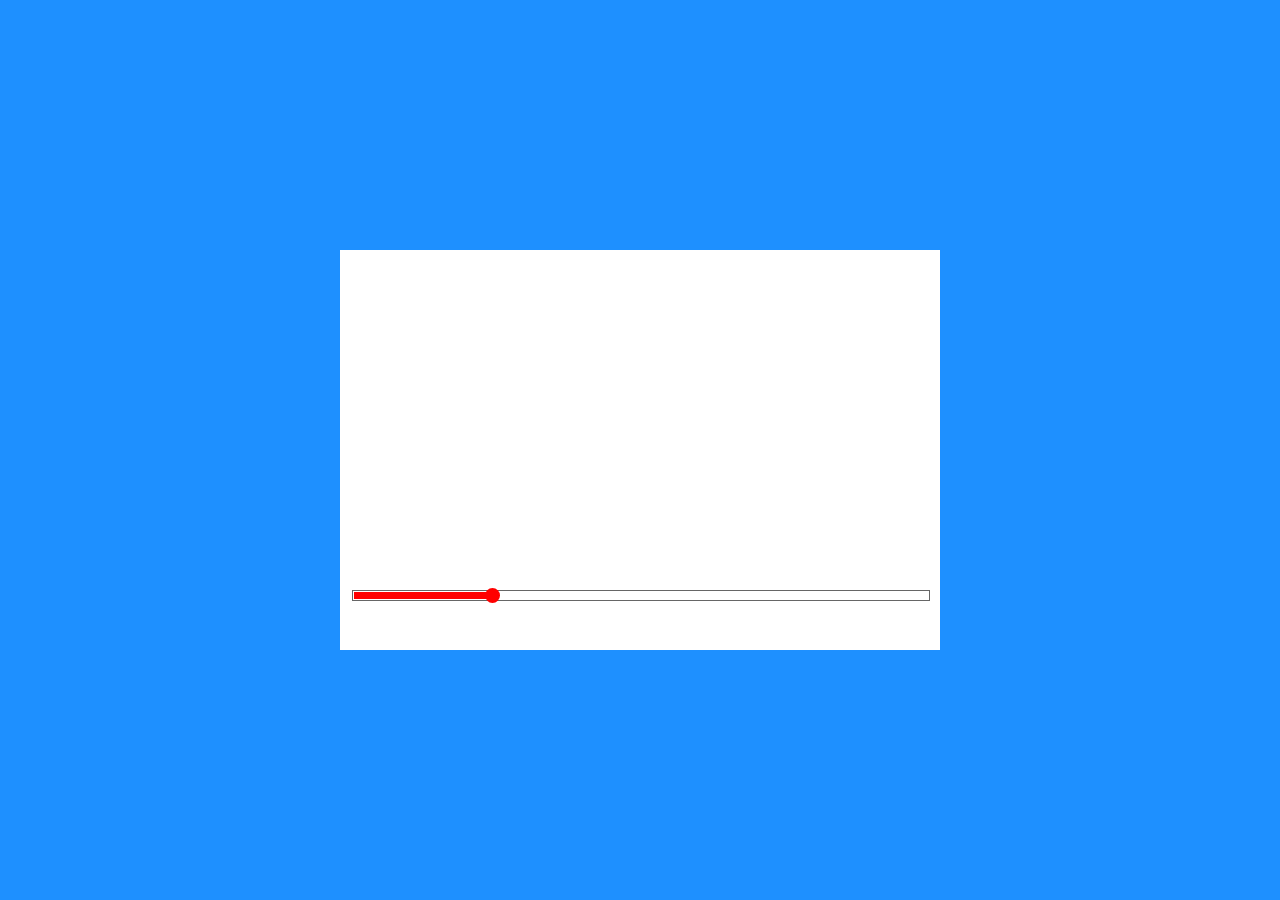
==== index.html @ 6c86b35b "Updates" ====
<!DOCTYPE html>
<html lang="en">
<head>
    <meta charset="UTF-8">
    <title>Title</title>
    <link href='media-player.css' rel='stylesheet' />
    <!--<script src='media-player.js'></script>-->
</head>
<body>

    <div id="flex-container">
        <div id="inner-container">
            <div id="media-controls">
                <div id="progress-bar-container">
                    <div id="progress-bar">
                        <div id="thumbholder">
                            <div id="thumb"></div>
                        </div>
                    </div>
                </div>
                <div id="media-buttons">
                    <button id='play-pause-button' class='control-button'></button>
                    <button id='skip-back-button' class='control-button'></button>
                    <button id='skip-forward-button' class='control-button'></button>
                </div>
            </div>
        </div>
    </div>

    <!--<div id='media-player'>-->
    <!---->
        <!--<video id='media-video' controls poster="placeholder.png">-->
            <!--<source src='test.mp4' type='video/mp4'>-->
            <!--&lt;!&ndash;<source src='parrots.webm' type='video/webm'>&ndash;&gt;-->
        <!--</video>-->
    <!---->
        <!--<div id='media-controls'>-->
            <!--<button id='play-pause-button' class='play' title='play' onclick='togglePlayPause();'>Play</button>-->
            <!--<button id='stop-button' class='stop' title='stop' onclick='stopPlayer();'>Stop</button>-->
            <!--<button id='volume-inc-button' class='volume-plus' title='increase volume' onclick='changeVolume("+");'>Increase volume</button>-->
            <!--<button id='volume-dec-button' class='volume-minus' title='decrease volume' onclick='changeVolume("-");'>Decrease volume</button>-->
            <!--<button id='mute-button' class='mute' title='mute' onclick='toggleMute();'>Mute</button>-->
            <!--<button id='replay-button' class='replay' title='replay' onclick='replayMedia();'>Replay</button>-->
            <!--<progress id='progress-bar' min='0' max='100' value='0'>0% played</progress>-->
        <!--</div>-->
    <!--</div>-->

</body>
</html>
---- media-player.css ----
html, body {
    padding: 0;
    margin: 0;
    background: black;
    width: 100%;
    height: 100%;
}

#flex-container {
    display: flex;
    justify-content: center;
    align-items: center;
    height: 100%;
    width: 100%;
    background-color: DodgerBlue;
}

#inner-container {
    width: 600px;
    height: 400px;
    background: white;
    position: relative;
}

#media-controls{
    height: 60px;
    width: 96%;
    position: absolute;
    bottom: 0;
    left: 2%;
}

#progress-bar-container{
    float: left;
    width: 100%;
    height: 9px;
    border: 1px solid #666666;
    position: relative;
}

#progress-bar{
    width: 25%;
    height: 7px;
    background: red;
    position: absolute;
    top: 1px;
    left: 1px;
    cursor: pointer;
}

#thumbholder{
    width: 100%;
    height:100%;
    position: relative;
}

#thumb{
    width: 15px;
    height: 15px;
    background: red;
    position: absolute;
    top: 0;
    right: 0;
    border-radius: 50%;
    margin-top: -4px;
    margin-right: -2px;
    cursor: pointer;
}

#media-buttons{
    display: flex;
    flex-direction: row;
    justify-content: flex-start;
    float: left;
    width: 100%;
}

.control-button{
    background-color: #ffffff;
    width: 30px;
    height: 30px;
    cursor: pointer;
    border:none;
    outline: unset;
}
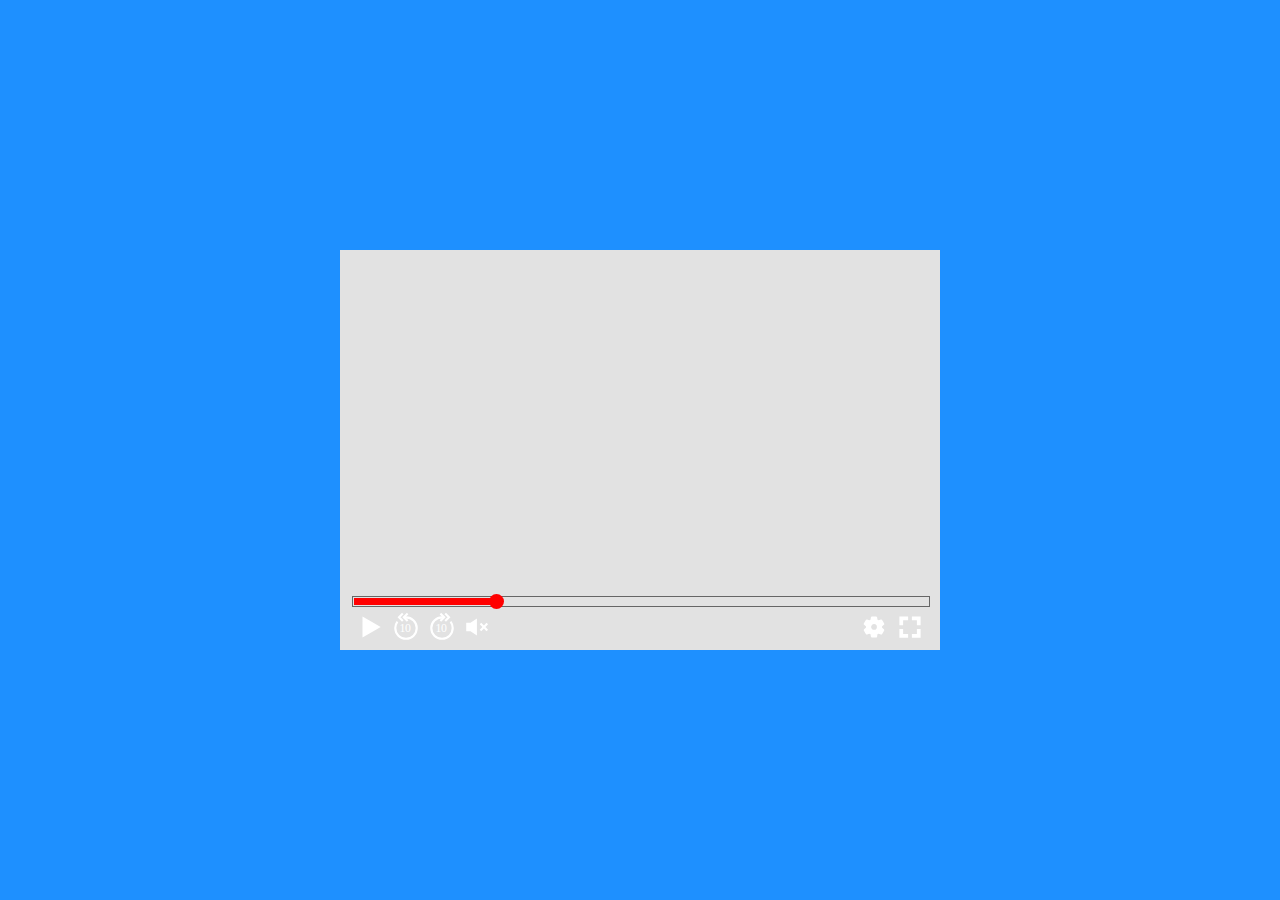
==== commit 8225c9df: "Updates" ====
--- a/index.html
+++ b/index.html
@@ -4,24 +4,35 @@
     <meta charset="UTF-8">
     <title>Title</title>
     <link href='media-player.css' rel='stylesheet' />
-    <!--<script src='media-player.js'></script>-->
+    <script src="https://ajax.googleapis.com/ajax/libs/jquery/3.3.1/jquery.min.js"></script>
+    <script src='progressBar.js'></script>
 </head>
 <body>
 
     <div id="flex-container">
         <div id="inner-container">
             <div id="media-controls">
+                <div id="hover-time-stamp">
+                    <p id="media-time">10:42</p>
+                </div>
                 <div id="progress-bar-container">
-                    <div id="progress-bar">
-                        <div id="thumbholder">
-                            <div id="thumb"></div>
-                        </div>
+                    <div id="progress-bar" class="progress-bar">
+                            <div id="thumbholder">
+                                <div id="thumb"></div>
+                            </div>
+                    </div>
+                    <div id="hover-progress-bar" class="progress-bar">
                     </div>
                 </div>
                 <div id="media-buttons">
-                    <button id='play-pause-button' class='control-button'></button>
-                    <button id='skip-back-button' class='control-button'></button>
-                    <button id='skip-forward-button' class='control-button'></button>
+                    <button id='play-pause-button' class='media-button'></button>
+                    <button id='skip-back-button' class='media-button'></button>
+                    <button id='skip-forward-button' class='media-button'></button>
+                    <button id='mute-button' class='media-button'></button>
+                    <div id="volume-container" class="media-object"></div>
+                    <div id='spacer'></div>
+                    <div id='settings-button' class='media-button'></div>
+                    <div id='full-screen-button' class='media-button'></div>
                 </div>
             </div>
         </div>
--- a/media-player.css
+++ b/media-player.css
@@ -18,16 +18,39 @@
 #inner-container {
     width: 600px;
     height: 400px;
-    background: white;
+    background: #e2e2e2;
     position: relative;
 }
 
 #media-controls{
-    height: 60px;
+    /*height: 60px;*/
     width: 96%;
     position: absolute;
     bottom: 0;
     left: 2%;
+}
+
+#hover-time-stamp{
+    position: absolute;
+    top: -30px;
+    background: #00000047;
+    display: none;
+    pointer-events: none;
+}
+
+#media-time{
+    margin: 0;
+    font-size: 12px;
+    font-family: Arial, sans-serif;
+    padding: 3px;
+    color: white;
+    pointer-events: none;
+    user-select: none;
+    -webkit-user-select: none;
+    -ms-user-select: none;
+    -webkit-touch-callout: none;
+    -o-user-select: none;
+    -moz-user-select: none;
 }
 
 #progress-bar-container{
@@ -36,16 +59,23 @@
     height: 9px;
     border: 1px solid #666666;
     position: relative;
+    cursor: pointer;
 }
 
-#progress-bar{
+.progress-bar{
     width: 25%;
     height: 7px;
     background: red;
     position: absolute;
     top: 1px;
     left: 1px;
-    cursor: pointer;
+    z-index: 2;
+}
+
+#hover-progress-bar{
+    width: 0;
+    background: #c1c1c1;;
+    z-index: 1;
 }
 
 #thumbholder{
@@ -63,7 +93,7 @@
     right: 0;
     border-radius: 50%;
     margin-top: -4px;
-    margin-right: -2px;
+    margin-right: -6px;
     cursor: pointer;
 }
 
@@ -73,13 +103,39 @@
     justify-content: flex-start;
     float: left;
     width: 100%;
+    margin-top: 2px;
+    padding-bottom: 5px;
 }
 
-.control-button{
-    background-color: #ffffff;
+.media-object{
+    margin: 3px;
+}
+
+.media-button{
+    background-color: transparent;
+    background-image: url(images/buttons/play.svg);
+    background-size: 100% 100%;
+    background-repeat: no-repeat;
     width: 30px;
     height: 30px;
     cursor: pointer;
-    border:none;
+    border: none;
     outline: unset;
+    padding: unset;
+    margin: 3px;
+}
+#play-pause-button{background-image: url(images/buttons/play.svg);}
+#skip-back-button{background-image: url(images/buttons/back10.svg);}
+#skip-forward-button{background-image: url(images/buttons/forward10.svg);}
+#mute-button{background-image: url(images/buttons/mute.svg);}
+#settings-button{background-image: url(images/buttons/settings.svg);}
+#full-screen-button{background-image: url(images/buttons/fullscreen.svg);}
+
+#volume-container{
+    width: 60px;
+    height:30px
+}
+
+#spacer{
+    flex-grow: 1;
 }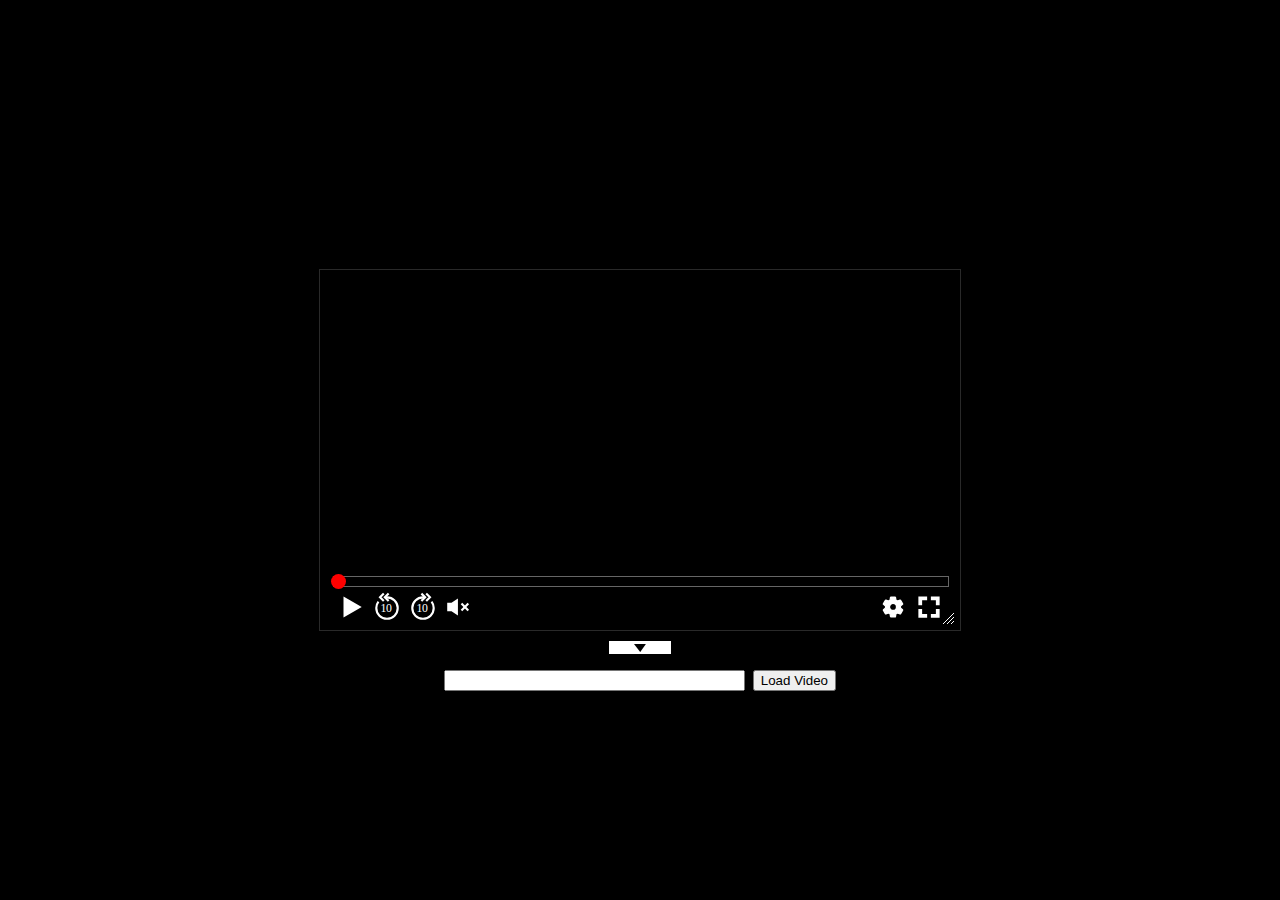
==== commit c7bdd5c3: "Updates" ====
--- a/index.html
+++ b/index.html
@@ -3,14 +3,26 @@
 <head>
     <meta charset="UTF-8">
     <title>Title</title>
-    <link href='media-player.css' rel='stylesheet' />
-    <script src="https://ajax.googleapis.com/ajax/libs/jquery/3.3.1/jquery.min.js"></script>
-    <script src='progressBar.js'></script>
+    <link href='css/index.css' rel='stylesheet'>
+    <link href='css/mediaPlayer.css' rel='stylesheet'>
+    <link href='css/resizable.css' rel='stylesheet'>
+    <link rel="stylesheet" href="css/jquery-ui.css">
+    <link rel="stylesheet" href="css/dropDownMenu.css">
+    <script src="js/jquery-3.3.1.min.js"></script>
+    <script src="js/jquery-ui.js"></script>
+    <script src='js/mediaPlayer.js'></script>
+    <script src='js/progressBar.js'></script>
+    <script src="js/resizeMediaPlayer.js"></script>
+    <script src="js/loadVideo.js"></script>
 </head>
 <body>
 
     <div id="flex-container">
         <div id="inner-container">
+            <video id='media-video' controls>
+                <source src='test.mp4' type='video/mp4'>
+                <!--<source src='parrots.webm' type='video/webm'>-->
+            </video>
             <div id="media-controls">
                 <div id="hover-time-stamp">
                     <p id="media-time">10:42</p>
@@ -33,6 +45,13 @@
                     <div id='spacer'></div>
                     <div id='settings-button' class='media-button'></div>
                     <div id='full-screen-button' class='media-button'></div>
+                </div>
+            </div>
+            <div id="drop-down-container">
+                <button id="drop-down-button"></button>
+                <div id="drop-down-menu">
+                    <input type="text" id="src-input" class="menu-objects">
+                    <button id="load-video" class="menu-objects">Load Video</button>
                 </div>
             </div>
         </div>
--- a/css/index.css
+++ b/css/index.css
@@ -0,0 +1,24 @@
+html, body {
+    padding: 0;
+    margin: 0;
+    background: black;
+    width: 100%;
+    height: 100%;
+}
+
+#flex-container {
+    display: flex;
+    justify-content: center;
+    align-items: center;
+    height: 100%;
+    width: 100%;
+    background-color: black;
+}
+
+#inner-container {
+    width: 640px;
+    height: 360px;
+    background: black;
+    position: relative;
+    border: solid 1px #292929;
+}--- a/css/mediaPlayer.css
+++ b/css/mediaPlayer.css
@@ -0,0 +1,123 @@
+
+
+#media-video{
+
+}
+
+#media-controls{
+    /*height: 60px;*/
+    width: 96%;
+    position: absolute;
+    bottom: 0;
+    left: 2%;
+}
+
+#hover-time-stamp{
+    position: absolute;
+    top: -30px;
+    background: #00000047;
+    display: none;
+    pointer-events: none;
+}
+
+#media-time{
+    margin: 0;
+    font-size: 12px;
+    font-family: Arial, sans-serif;
+    padding: 3px;
+    color: white;
+    pointer-events: none;
+    user-select: none;
+    -webkit-user-select: none;
+    -ms-user-select: none;
+    -webkit-touch-callout: none;
+    -o-user-select: none;
+    -moz-user-select: none;
+}
+
+#progress-bar-container{
+    float: left;
+    width: 100%;
+    height: 9px;
+    border: 1px solid #666666;
+    position: relative;
+    cursor: pointer;
+}
+
+.progress-bar{
+    width: 5px;
+    height: 7px;
+    background: red;
+    position: absolute;
+    top: 1px;
+    left: 1px;
+    z-index: 2;
+}
+
+#hover-progress-bar{
+    width: 0;
+    background: #c1c1c1;;
+    z-index: 1;
+}
+
+#thumbholder{
+    width: 100%;
+    height:100%;
+    position: relative;
+}
+
+#thumb{
+    width: 15px;
+    height: 15px;
+    background: red;
+    position: absolute;
+    top: 0;
+    right: 0;
+    border-radius: 50%;
+    margin-top: -4px;
+    margin-right: -6px;
+    cursor: pointer;
+}
+
+#media-buttons{
+    display: flex;
+    flex-direction: row;
+    justify-content: flex-start;
+    float: left;
+    width: 100%;
+    margin-top: 2px;
+    padding-bottom: 5px;
+}
+
+.media-object{
+    margin: 3px;
+}
+
+.media-button{
+    background-color: transparent;
+    background-image: url(../images/buttons/play.svg);
+    background-size: 100% 100%;
+    background-repeat: no-repeat;
+    width: 30px;
+    height: 30px;
+    cursor: pointer;
+    border: none;
+    outline: unset;
+    padding: unset;
+    margin: 3px;
+}
+#play-pause-button{background-image: url(../images/buttons/play.svg);}
+#skip-back-button{background-image: url(../images/buttons/back10.svg);}
+#skip-forward-button{background-image: url(../images/buttons/forward10.svg);}
+#mute-button{background-image: url(../images/buttons/mute.svg);}
+#settings-button{background-image: url(../images/buttons/settings.svg);}
+#full-screen-button{background-image: url(../images/buttons/fullscreen.svg);}
+
+#volume-container{
+    width: 60px;
+    height:30px
+}
+
+#spacer{
+    flex-grow: 1;
+}--- a/css/resizable.css
+++ b/css/resizable.css
@@ -0,0 +1,9 @@
+
+.iframe-resize{
+    pointer-events: none;
+}
+
+.ui-icon, .ui-widget-content .ui-icon {
+    background-image: url(../images/videoResize.png)!important;
+    background-position: unset!important;
+}--- a/css/dropDownMenu.css
+++ b/css/dropDownMenu.css
@@ -0,0 +1,42 @@
+
+#drop-down-container{
+    width: 400px;
+    position: absolute;
+    bottom: -65px;
+    left: calc(50% - 200px);
+}
+
+#drop-down-button{
+    background-color: transparent;
+    background-image: url(../images/dropDown.png);
+    background-size: 100% 100%;
+    background-repeat: no-repeat;
+    width: 62px;
+    height: 13px;
+    cursor: pointer;
+    border: none;
+    outline: unset;
+    padding: unset;
+    position: absolute;
+    left: calc(50% - 31px);
+    top: 0;
+}
+
+#drop-down-menu{
+    padding-top: 25px;
+    display: flex;
+    flex-direction: row;
+    justify-content: flex-start;
+}
+
+.menu-objects{
+    margin: 4px;
+}
+
+#src-input{
+    flex-grow: 1;
+}
+
+#load-video{
+    cursor: pointer;
+}
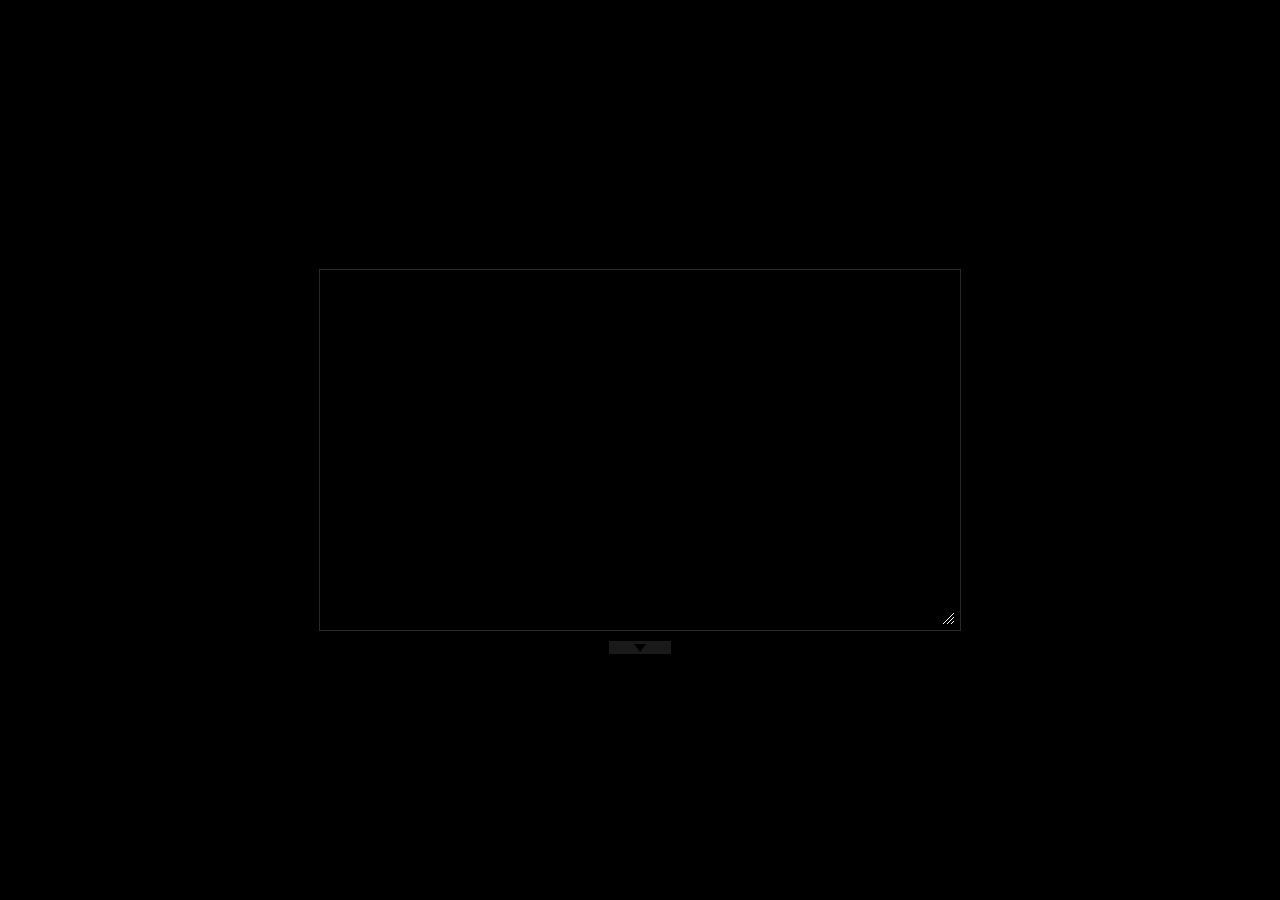
==== commit 0224fc32: "Updates" ====
--- a/index.html
+++ b/index.html
@@ -43,15 +43,15 @@
                     <button id='mute-button' class='media-button'></button>
                     <div id="volume-container" class="media-object"></div>
                     <div id='spacer'></div>
-                    <div id='settings-button' class='media-button'></div>
+                    <!--<div id='settings-button' class='media-button'></div>-->
                     <div id='full-screen-button' class='media-button'></div>
                 </div>
             </div>
             <div id="drop-down-container">
                 <button id="drop-down-button"></button>
                 <div id="drop-down-menu">
-                    <input type="text" id="src-input" class="menu-objects">
-                    <button id="load-video" class="menu-objects">Load Video</button>
+                    <input placeholder="Enter video url" type="text" id="src-input" class="menu-objects">
+                    <button id="load-video" class="menu-objects">Load video</button>
                 </div>
             </div>
         </div>
--- a/css/index.css
+++ b/css/index.css
@@ -4,6 +4,7 @@
     background: black;
     width: 100%;
     height: 100%;
+    overflow: hidden;
 }
 
 #flex-container {
@@ -16,9 +17,11 @@
 }
 
 #inner-container {
-    width: 640px;
-    height: 360px;
+    min-width: 312px;
+    min-height: 175px;
     background: black;
     position: relative;
     border: solid 1px #292929;
+    width: 640px;
+    height:360px;
 }--- a/css/mediaPlayer.css
+++ b/css/mediaPlayer.css
@@ -10,6 +10,7 @@
     position: absolute;
     bottom: 0;
     left: 2%;
+    display: none;
 }
 
 #hover-time-stamp{
@@ -95,8 +96,8 @@
 
 .media-button{
     background-color: transparent;
-    background-image: url(../images/buttons/play.svg);
-    background-size: 100% 100%;
+    /*background-image: url(../images/buttons/play.svg);*/
+    /*background-size: 100% 100%;*/
     background-repeat: no-repeat;
     width: 30px;
     height: 30px;
--- a/css/resizable.css
+++ b/css/resizable.css
@@ -6,4 +6,7 @@
 .ui-icon, .ui-widget-content .ui-icon {
     background-image: url(../images/videoResize.png)!important;
     background-position: unset!important;
+}
+.ui-resizable ui-resizable-resizing{
+    pointer-events: none!important;
 }--- a/css/dropDownMenu.css
+++ b/css/dropDownMenu.css
@@ -1,6 +1,7 @@
 
 #drop-down-container{
     width: 400px;
+    height: 54px;
     position: absolute;
     bottom: -65px;
     left: calc(50% - 200px);
@@ -20,13 +21,20 @@
     position: absolute;
     left: calc(50% - 31px);
     top: 0;
+    opacity: 0.1;
 }
+
+#drop-down-button:hover {
+    opacity: 1.0;
+}
+
 
 #drop-down-menu{
     padding-top: 25px;
-    display: flex;
+    /*display: flex;*/
     flex-direction: row;
     justify-content: flex-start;
+    display: none;
 }
 
 .menu-objects{
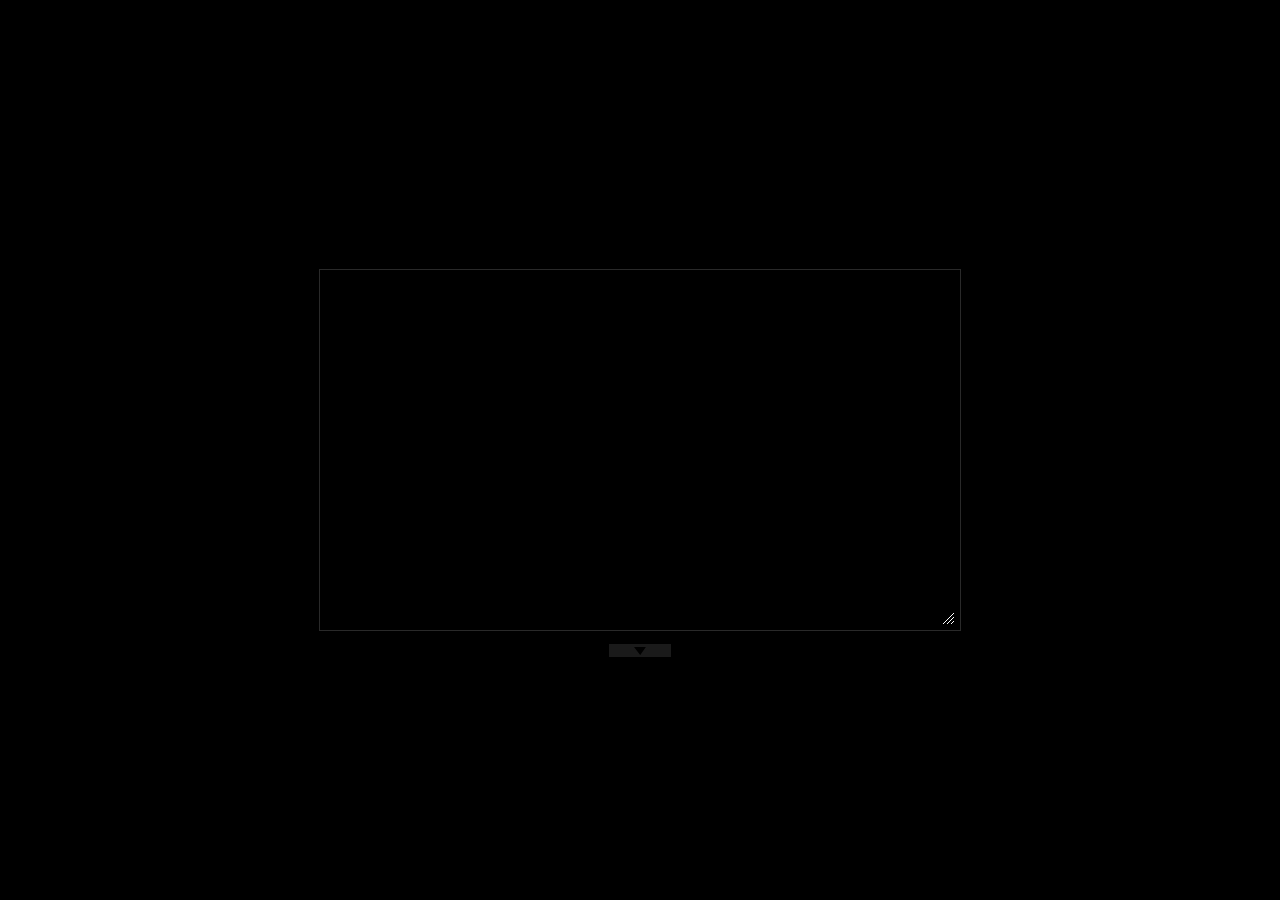
==== commit 1e1c898e: "Updates" ====
--- a/index.html
+++ b/index.html
@@ -8,20 +8,21 @@
     <link href='css/resizable.css' rel='stylesheet'>
     <link rel="stylesheet" href="css/jquery-ui.css">
     <link rel="stylesheet" href="css/dropDownMenu.css">
+    <link rel="stylesheet" href="css/dragDrop.css">
     <script src="js/jquery-3.3.1.min.js"></script>
     <script src="js/jquery-ui.js"></script>
     <script src='js/mediaPlayer.js'></script>
     <script src='js/progressBar.js'></script>
     <script src="js/resizeMediaPlayer.js"></script>
     <script src="js/loadVideo.js"></script>
+    <script src="js/dragDrop.js"></script>
 </head>
 <body>
-
     <div id="flex-container">
         <div id="inner-container">
+            <div id="drag-drop-container"></div>
             <video id='media-video' controls>
                 <source src='test.mp4' type='video/mp4'>
-                <!--<source src='parrots.webm' type='video/webm'>-->
             </video>
             <div id="media-controls">
                 <div id="hover-time-stamp">
@@ -50,8 +51,11 @@
             <div id="drop-down-container">
                 <button id="drop-down-button"></button>
                 <div id="drop-down-menu">
-                    <input placeholder="Enter video url" type="text" id="src-input" class="menu-objects">
-                    <button id="load-video" class="menu-objects">Load video</button>
+                    <div id="input-menu">
+                        <input placeholder="Enter video url" type="text" id="src-input" class="menu-objects">
+                        <button id="load-video" class="menu-objects">Load video</button>
+                    </div>
+                    <p id="menu-note">Or drag a local video into your browser</p>
                 </div>
             </div>
         </div>
--- a/css/resizable.css
+++ b/css/resizable.css
@@ -6,7 +6,10 @@
 .ui-icon, .ui-widget-content .ui-icon {
     background-image: url(../images/videoResize.png)!important;
     background-position: unset!important;
+    display: none;
 }
-.ui-resizable ui-resizable-resizing{
-    pointer-events: none!important;
-}+/*.ui-resizable ui-resizable-resizing{*/
+    /*pointer-events: none!important;*/
+/*}*/
+
+/*ui-resizable-handle ui-resizable-se ui-icon ui-icon-gripsmall-diagonal-se*/--- a/css/dropDownMenu.css
+++ b/css/dropDownMenu.css
@@ -1,9 +1,9 @@
 
 #drop-down-container{
     width: 400px;
-    height: 54px;
+    height: 101px;
     position: absolute;
-    bottom: -65px;
+    bottom: -115px;;
     left: calc(50% - 200px);
 }
 
@@ -28,13 +28,15 @@
     opacity: 1.0;
 }
 
+#drop-down-menu{
+    display: none;
+}
 
-#drop-down-menu{
+#input-menu{
     padding-top: 25px;
-    /*display: flex;*/
+    display: flex;
     flex-direction: row;
     justify-content: flex-start;
-    display: none;
 }
 
 .menu-objects{
@@ -48,3 +50,11 @@
 #load-video{
     cursor: pointer;
 }
+
+#menu-note{
+    color: white;
+    width: 100%;
+    text-align: center;
+    font-family: Arial, sans-serif;
+    font-size: 15px;
+}
--- a/css/dragDrop.css
+++ b/css/dragDrop.css
@@ -0,0 +1,10 @@
+
+#drag-drop-container{
+    width: 472px;
+    height: 286px;
+    background: url('../images/dragAndDrop1.png');
+    position: absolute;
+    left: calc(50% - 236px);
+    TOP: calc(50% - 143px);
+    display: none;
+}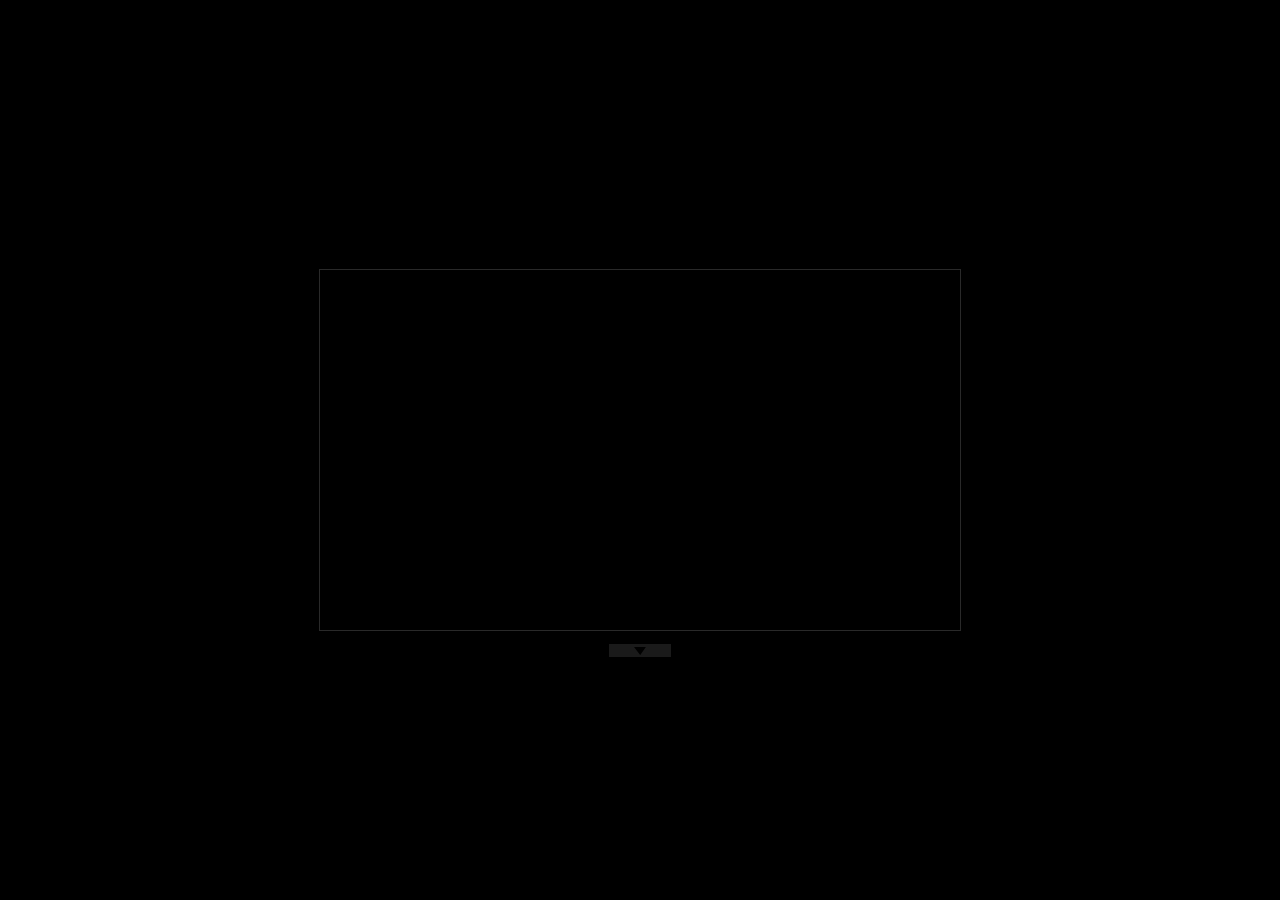
==== commit 354f88bd: "Updates" ====
--- a/index.html
+++ b/index.html
@@ -21,8 +21,8 @@
     <div id="flex-container">
         <div id="inner-container">
             <div id="drag-drop-container"></div>
-            <video id='media-video' controls>
-                <source src='test.mp4' type='video/mp4'>
+            <video id='media-video' controls autoplay>
+                <source src='http://movietrailers.apple.com/movies/wb/aquaman/aquaman-trailer-3_h1080p.mov' type='video/mp4'>
             </video>
             <div id="media-controls">
                 <div id="hover-time-stamp">
--- a/css/index.css
+++ b/css/index.css
@@ -24,4 +24,11 @@
     border: solid 1px #292929;
     width: 640px;
     height:360px;
+    /* Stop drag */
+    user-drag: none;
+    user-select: none;
+    -moz-user-select: none;
+    -webkit-user-drag: none;
+    -webkit-user-select: none;
+    -ms-user-select: none;
 }--- a/css/mediaPlayer.css
+++ b/css/mediaPlayer.css
@@ -46,7 +46,7 @@
 }
 
 .progress-bar{
-    width: 5px;
+    width: 1px;
     height: 7px;
     background: red;
     position: absolute;
@@ -106,11 +106,18 @@
     outline: unset;
     padding: unset;
     margin: 3px;
+    /* Stop drag */
+    user-drag: none;
+    user-select: none;
+    -moz-user-select: none;
+    -webkit-user-drag: none;
+    -webkit-user-select: none;
+    -ms-user-select: none;
 }
-#play-pause-button{background-image: url(../images/buttons/play.svg);}
+#play-pause-button{background-image: url(../images/buttons/pause.svg);}
 #skip-back-button{background-image: url(../images/buttons/back10.svg);}
 #skip-forward-button{background-image: url(../images/buttons/forward10.svg);}
-#mute-button{background-image: url(../images/buttons/mute.svg);}
+#mute-button{background-image: url(../images/buttons/unmute.svg);}
 #settings-button{background-image: url(../images/buttons/settings.svg);}
 #full-screen-button{background-image: url(../images/buttons/fullscreen.svg);}
 
--- a/css/resizable.css
+++ b/css/resizable.css
@@ -6,7 +6,7 @@
 .ui-icon, .ui-widget-content .ui-icon {
     background-image: url(../images/videoResize.png)!important;
     background-position: unset!important;
-    display: none;
+    display: none!important;
 }
 /*.ui-resizable ui-resizable-resizing{*/
     /*pointer-events: none!important;*/
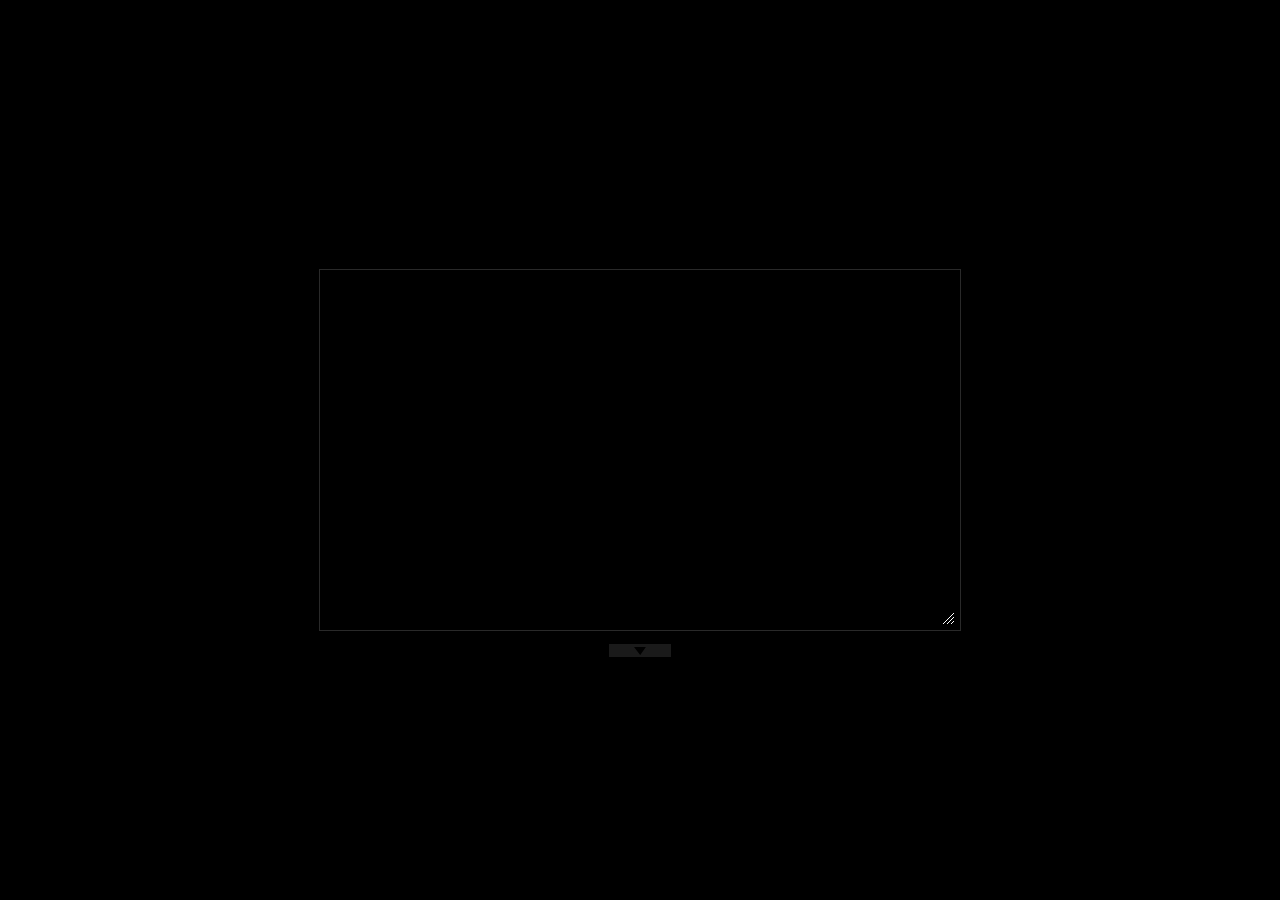
==== commit f1cac28c: "Updates" ====
--- a/index.html
+++ b/index.html
@@ -2,7 +2,7 @@
 <html lang="en">
 <head>
     <meta charset="UTF-8">
-    <title>Title</title>
+    <title>Video Player</title>
     <link href='css/index.css' rel='stylesheet'>
     <link href='css/mediaPlayer.css' rel='stylesheet'>
     <link href='css/resizable.css' rel='stylesheet'>
@@ -19,14 +19,14 @@
 </head>
 <body>
     <div id="flex-container">
-        <div id="inner-container">
+        <div id="media-player-container">
             <div id="drag-drop-container"></div>
             <video id='media-video' controls autoplay>
-                <source src='http://movietrailers.apple.com/movies/wb/aquaman/aquaman-trailer-3_h1080p.mov' type='video/mp4'>
+                <source src='https://video-weaver.ord02.hls.ttvnw.net/v1/playlist/[base64].m3u8' type='video/mp4'>
             </video>
             <div id="media-controls">
                 <div id="hover-time-stamp">
-                    <p id="media-time">10:42</p>
+                    <p id="media-time">0:00</p>
                 </div>
                 <div id="progress-bar-container">
                     <div id="progress-bar" class="progress-bar">
--- a/css/index.css
+++ b/css/index.css
@@ -16,19 +16,3 @@
     background-color: black;
 }
 
-#inner-container {
-    min-width: 312px;
-    min-height: 175px;
-    background: black;
-    position: relative;
-    border: solid 1px #292929;
-    width: 640px;
-    height:360px;
-    /* Stop drag */
-    user-drag: none;
-    user-select: none;
-    -moz-user-select: none;
-    -webkit-user-drag: none;
-    -webkit-user-select: none;
-    -ms-user-select: none;
-}--- a/css/mediaPlayer.css
+++ b/css/mediaPlayer.css
@@ -1,4 +1,20 @@
 
+#media-player-container {
+    min-width: 312px;
+    min-height: 175px;
+    background: black;
+    position: relative;
+    border: solid 1px #292929;
+    width: 640px;
+    height:360px;
+    /* Stop drag */
+    user-drag: none;
+    user-select: none;
+    -moz-user-select: none;
+    -webkit-user-drag: none;
+    -webkit-user-select: none;
+    -ms-user-select: none;
+}
 
 #media-video{
 
--- a/css/resizable.css
+++ b/css/resizable.css
@@ -6,7 +6,7 @@
 .ui-icon, .ui-widget-content .ui-icon {
     background-image: url(../images/videoResize.png)!important;
     background-position: unset!important;
-    display: none!important;
+    /*display: none!important;*/
 }
 /*.ui-resizable ui-resizable-resizing{*/
     /*pointer-events: none!important;*/
